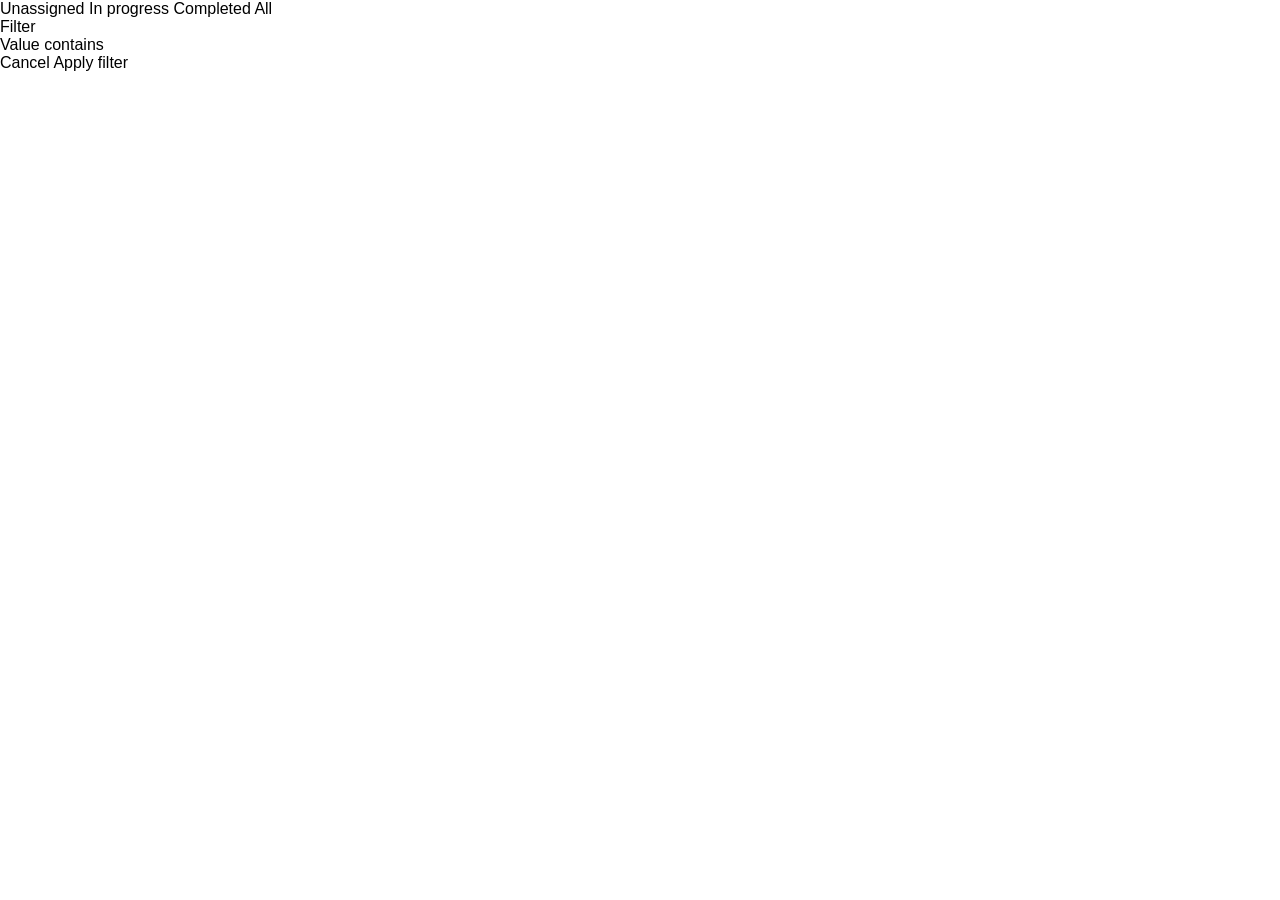
==== index.html @ d5359874 "Add core files for Survey Assignment & Approval application - Implement shared token handling in aut" ====
<!doctype html>
<html lang="en" class="calcite-mode-light">
	<head>
		<meta charset="utf-8" />
		<meta
			name="viewport"
			content="width=device-width, initial-scale=1, maximum-scale=1, user-scalable=no" />
		<title>Survey Assignment &amp; Approval</title>

		<!-- Import map: lets the Map Components package resolve its internal bare
		     `@arcgis/core/...` imports to the same 4.31 CDN build the page imports.
		     MUST come before any module script. -->
		<script type="importmap">
			{
				"imports": {
					"@arcgis/core/": "https://js.arcgis.com/4.31/@arcgis/core/"
				}
			}
		</script>

		<!-- Calcite Design System -->
		<link
			rel="stylesheet"
			href="https://js.arcgis.com/calcite-components/2.13.2/calcite.css" />
		<script
			type="module"
			src="https://js.arcgis.com/calcite-components/2.13.2/calcite.esm.js"></script>

		<!-- ArcGIS Maps SDK theme -->
		<link
			rel="stylesheet"
			href="https://js.arcgis.com/4.31/esri/themes/light/main.css" />

		<!-- ArcGIS Map Components (provides <arcgis-feature-table>). -->
		<script
			type="module"
			src="https://js.arcgis.com/4.31/map-components/arcgis-map-components.esm.js"></script>

		<link rel="stylesheet" href="styles.css" />
	</head>

	<body>
		<calcite-shell>
			<calcite-panel heading="Survey Assignment &amp; Approval">
				<calcite-tabs bordered>
					<calcite-tab-nav slot="title-group">
						<calcite-tab-title selected tab="unassigned"
							>Unassigned</calcite-tab-title
						>
						<calcite-tab-title tab="in-progress"
							>In progress</calcite-tab-title
						>
						<calcite-tab-title tab="completed">Completed</calcite-tab-title>
						<calcite-tab-title tab="all">All</calcite-tab-title>
					</calcite-tab-nav>

					<!-- Panes are filled by survey.js (filter bar + table each). -->
					<calcite-tab tab="unassigned" id="pane-unassigned"></calcite-tab>
					<calcite-tab tab="in-progress" id="pane-in-progress"></calcite-tab>
					<calcite-tab tab="completed" id="pane-completed"></calcite-tab>
					<calcite-tab tab="all" id="pane-all"></calcite-tab>
				</calcite-tabs>
			</calcite-panel>

			<calcite-alert
				id="app-alert"
				auto-close
				auto-close-duration="medium"
				scale="m"
				slot="alerts">
				<div slot="title" id="alert-title"></div>
				<div slot="message" id="alert-message"></div>
			</calcite-alert>
		</calcite-shell>

		<!-- Shared column filter modal (opened from a column's ⋯ → Filter…). -->
		<calcite-modal
			id="filter-dialog"
			width-scale="s"
			aria-labelledby="filter-dialog-heading">
			<div slot="header" id="filter-dialog-heading">Filter</div>
			<div slot="content">
				<calcite-label>
					<span id="filter-dialog-label">Value contains</span>
					<calcite-input
						id="filter-input"
						placeholder="Type a value…"
						clearable></calcite-input>
				</calcite-label>
			</div>
			<calcite-button
				slot="secondary"
				appearance="outline"
				kind="neutral"
				id="filter-cancel">
				Cancel
			</calcite-button>
			<calcite-button slot="primary" id="filter-apply">
				Apply filter
			</calcite-button>
		</calcite-modal>

		<calcite-scrim id="boot-scrim" loading></calcite-scrim>

		<script src="config.js"></script>
		<script src="auth.js"></script>
		<script type="module" src="survey.js"></script>
	</body>
</html>
---- styles.css ----
html,
body {
	margin: 0;
	padding: 0;
	height: 100%;
	width: 100%;
	font-family: var(--calcite-sans-family, "Avenir Next", "Helvetica Neue", sans-serif);
}

calcite-shell {
	height: 100%;
}

/* ---- tabs fill chain --------------------------------------------------- *
 * calcite-tabs fills the panel; each tab fills the content region so the
 * table inside stretches to the full available width and height. */

calcite-tabs {
	inline-size: 100%;
	block-size: 100%;
}

calcite-tabs::part(content) {
	flex: 1 1 auto;
	min-block-size: 0;
}

calcite-tab {
	block-size: 100%;
}

/* Each tab lays out as a column: filter bar (auto) + table (fills rest). */
.tab-panel {
	display: flex;
	flex-direction: column;
	block-size: 100%;
	min-block-size: 0;
}

.table-wrap {
	position: relative;
	flex: 1;
	min-height: 0;
}

arcgis-feature-table {
	height: 100%;
	width: 100%;
	display: block;
}

/* Rows read as actionable — clicking one opens the project. */
arcgis-feature-table [role="row"] {
	cursor: pointer;
}

/* ---- applied filters bar ----------------------------------------------- */

.active-filters {
	display: flex;
	align-items: center;
	flex-wrap: wrap;
	gap: 0.5rem;
	padding: 0.5rem 0.75rem;
	border-block-end: 1px solid var(--calcite-color-border-3);
	background: var(--calcite-color-foreground-2);
}

.active-filters[hidden] {
	display: none;
}

.active-filters .af-label {
	font-size: 0.8rem;
	font-weight: 500;
	color: var(--calcite-color-text-3);
}

.filter-chips {
	display: flex;
	flex-wrap: wrap;
	gap: 0.35rem;
	flex: 1;
}

.clear-all-filters {
	margin-inline-start: auto;
}

/* ---- details page ------------------------------------------------------ */

.project-heading {
	display: flex;
	flex-direction: column;
	line-height: 1.25;
	gap: 0.15rem;
}

.project-title {
	font-size: 1.15rem;
	font-weight: 600;
	color: var(--calcite-color-text-1);
}

.project-ref {
	font-size: 0.8rem;
	color: var(--calcite-color-text-3);
}

.tab-body {
	padding: 1rem;
}

.detail-list {
	display: grid;
	grid-template-columns: minmax(10rem, 14rem) 1fr;
	gap: 0.5rem 1.5rem;
	margin: 0;
}

.detail-list dt {
	font-weight: 500;
	color: var(--calcite-color-text-3);
}

.detail-list dd {
	margin: 0;
	color: var(--calcite-color-text-1);
}

/* ---- boot scrim -------------------------------------------------------- */

#boot-scrim[hidden] {
	display: none;
}
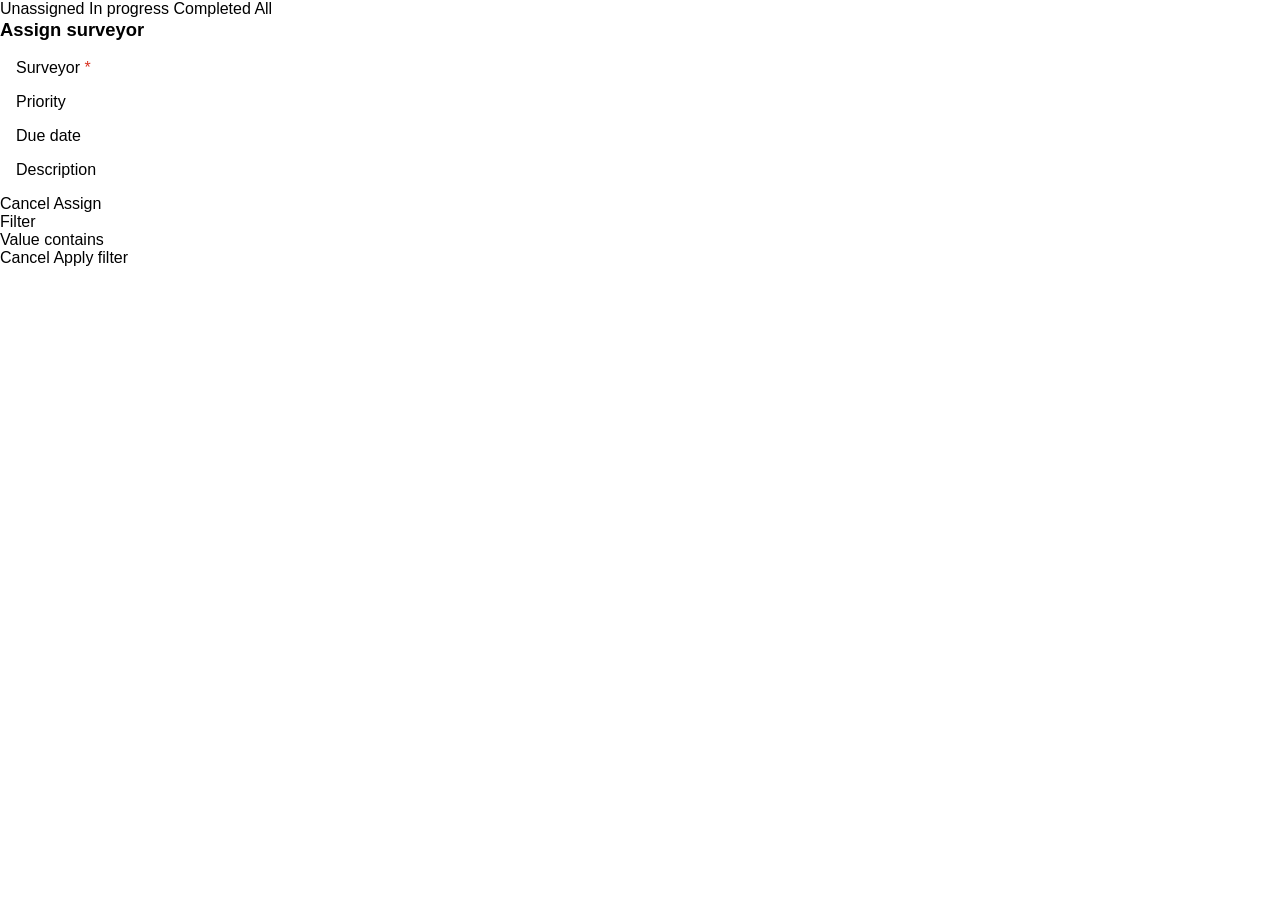
==== commit 1db9cc52: "Implement assignment sheet for surveyor assignment with priority and due date options" ====
--- a/index.html
+++ b/index.html
@@ -73,6 +73,61 @@
 			</calcite-alert>
 		</calcite-shell>
 
+		<!-- Assignment sheet — opened when an Unassigned row is clicked. -->
+		<calcite-sheet
+			id="assign-sheet"
+			position="inline-end"
+			width-scale="m"
+			aria-labelledby="assign-heading">
+			<calcite-panel>
+				<div slot="header-content" class="project-heading">
+					<span class="project-title" id="assign-heading">
+						Assign surveyor
+					</span>
+					<span class="project-ref" id="assign-subheading"></span>
+				</div>
+				<calcite-action
+					slot="header-actions-end"
+					icon="x"
+					text="Close"
+					id="assign-close"></calcite-action>
+
+				<div class="sheet-body">
+					<calcite-label>
+						Surveyor <span class="req">*</span>
+						<calcite-select id="assign-surveyor"></calcite-select>
+					</calcite-label>
+					<calcite-label>
+						Priority
+						<calcite-select id="assign-priority"></calcite-select>
+					</calcite-label>
+					<calcite-label>
+						Due date
+						<calcite-input-date-picker
+							id="assign-due"></calcite-input-date-picker>
+					</calcite-label>
+					<calcite-label>
+						Description
+						<calcite-text-area
+							id="assign-desc"
+							placeholder="Optional notes for the surveyor…"></calcite-text-area>
+					</calcite-label>
+				</div>
+
+				<calcite-button
+					slot="footer-start"
+					appearance="outline"
+					kind="neutral"
+					width="half"
+					id="assign-cancel">
+					Cancel
+				</calcite-button>
+				<calcite-button slot="footer-end" width="half" id="assign-submit">
+					Assign
+				</calcite-button>
+			</calcite-panel>
+		</calcite-sheet>
+
 		<!-- Shared column filter modal (opened from a column's ⋯ → Filter…). -->
 		<calcite-modal
 			id="filter-dialog"
--- a/styles.css
+++ b/styles.css
@@ -128,6 +128,19 @@
 	color: var(--calcite-color-text-1);
 }
 
+/* ---- assignment sheet -------------------------------------------------- */
+
+.sheet-body {
+	padding: 1rem;
+	display: flex;
+	flex-direction: column;
+	gap: 1rem;
+}
+
+.req {
+	color: var(--calcite-color-status-danger, #d83020);
+}
+
 /* ---- boot scrim -------------------------------------------------------- */
 
 #boot-scrim[hidden] {
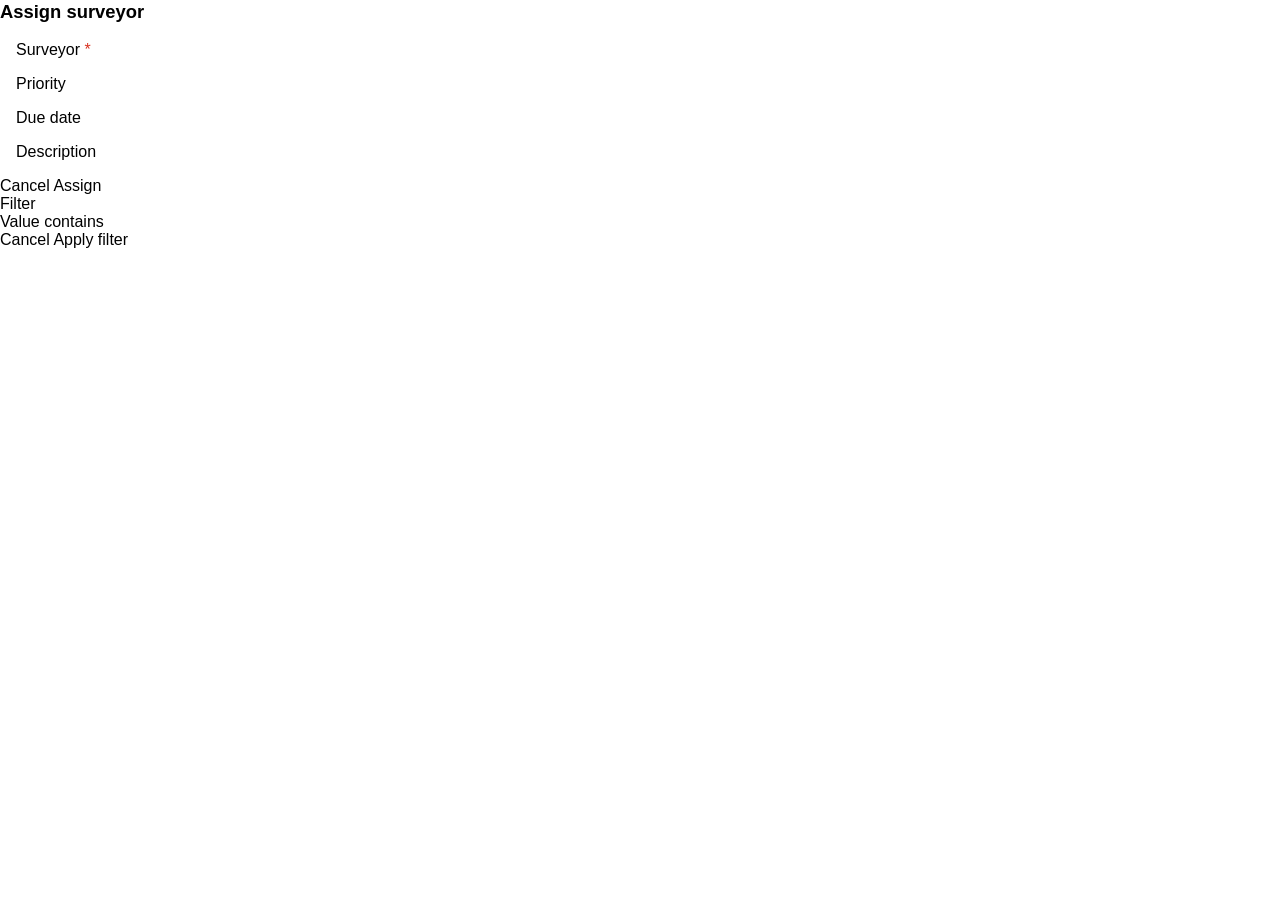
==== commit 606d7c18: "Refactor survey workflow into separate pages and enhance project structure" ====
--- a/index.html
+++ b/index.html
@@ -1,164 +1,17 @@
 <!doctype html>
-<html lang="en" class="calcite-mode-light">
+<html lang="en">
 	<head>
 		<meta charset="utf-8" />
-		<meta
-			name="viewport"
-			content="width=device-width, initial-scale=1, maximum-scale=1, user-scalable=no" />
 		<title>Survey Assignment &amp; Approval</title>
-
-		<!-- Import map: lets the Map Components package resolve its internal bare
-		     `@arcgis/core/...` imports to the same 4.31 CDN build the page imports.
-		     MUST come before any module script. -->
-		<script type="importmap">
-			{
-				"imports": {
-					"@arcgis/core/": "https://js.arcgis.com/4.31/@arcgis/core/"
-				}
-			}
+		<!-- Each workflow tab is now its own page (unassigned.html, in-progress.html,
+		     completed.html). Unassigned is the default entry point. -->
+		<meta http-equiv="refresh" content="0; url=unassigned.html" />
+		<link rel="canonical" href="unassigned.html" />
+	</head>
+	<body>
+		<p>Redirecting to <a href="unassigned.html">Unassigned surveys</a>…</p>
+		<script>
+			window.location.replace("unassigned.html");
 		</script>
-
-		<!-- Calcite Design System -->
-		<link
-			rel="stylesheet"
-			href="https://js.arcgis.com/calcite-components/2.13.2/calcite.css" />
-		<script
-			type="module"
-			src="https://js.arcgis.com/calcite-components/2.13.2/calcite.esm.js"></script>
-
-		<!-- ArcGIS Maps SDK theme -->
-		<link
-			rel="stylesheet"
-			href="https://js.arcgis.com/4.31/esri/themes/light/main.css" />
-
-		<!-- ArcGIS Map Components (provides <arcgis-feature-table>). -->
-		<script
-			type="module"
-			src="https://js.arcgis.com/4.31/map-components/arcgis-map-components.esm.js"></script>
-
-		<link rel="stylesheet" href="styles.css" />
-	</head>
-
-	<body>
-		<calcite-shell>
-			<calcite-panel heading="Survey Assignment &amp; Approval">
-				<calcite-tabs bordered>
-					<calcite-tab-nav slot="title-group">
-						<calcite-tab-title selected tab="unassigned"
-							>Unassigned</calcite-tab-title
-						>
-						<calcite-tab-title tab="in-progress"
-							>In progress</calcite-tab-title
-						>
-						<calcite-tab-title tab="completed">Completed</calcite-tab-title>
-						<calcite-tab-title tab="all">All</calcite-tab-title>
-					</calcite-tab-nav>
-
-					<!-- Panes are filled by survey.js (filter bar + table each). -->
-					<calcite-tab tab="unassigned" id="pane-unassigned"></calcite-tab>
-					<calcite-tab tab="in-progress" id="pane-in-progress"></calcite-tab>
-					<calcite-tab tab="completed" id="pane-completed"></calcite-tab>
-					<calcite-tab tab="all" id="pane-all"></calcite-tab>
-				</calcite-tabs>
-			</calcite-panel>
-
-			<calcite-alert
-				id="app-alert"
-				auto-close
-				auto-close-duration="medium"
-				scale="m"
-				slot="alerts">
-				<div slot="title" id="alert-title"></div>
-				<div slot="message" id="alert-message"></div>
-			</calcite-alert>
-		</calcite-shell>
-
-		<!-- Assignment sheet — opened when an Unassigned row is clicked. -->
-		<calcite-sheet
-			id="assign-sheet"
-			position="inline-end"
-			width-scale="m"
-			aria-labelledby="assign-heading">
-			<calcite-panel>
-				<div slot="header-content" class="project-heading">
-					<span class="project-title" id="assign-heading">
-						Assign surveyor
-					</span>
-					<span class="project-ref" id="assign-subheading"></span>
-				</div>
-				<calcite-action
-					slot="header-actions-end"
-					icon="x"
-					text="Close"
-					id="assign-close"></calcite-action>
-
-				<div class="sheet-body">
-					<calcite-label>
-						Surveyor <span class="req">*</span>
-						<calcite-select id="assign-surveyor"></calcite-select>
-					</calcite-label>
-					<calcite-label>
-						Priority
-						<calcite-select id="assign-priority"></calcite-select>
-					</calcite-label>
-					<calcite-label>
-						Due date
-						<calcite-input-date-picker
-							id="assign-due"></calcite-input-date-picker>
-					</calcite-label>
-					<calcite-label>
-						Description
-						<calcite-text-area
-							id="assign-desc"
-							placeholder="Optional notes for the surveyor…"></calcite-text-area>
-					</calcite-label>
-				</div>
-
-				<calcite-button
-					slot="footer-start"
-					appearance="outline"
-					kind="neutral"
-					width="half"
-					id="assign-cancel">
-					Cancel
-				</calcite-button>
-				<calcite-button slot="footer-end" width="half" id="assign-submit">
-					Assign
-				</calcite-button>
-			</calcite-panel>
-		</calcite-sheet>
-
-		<!-- Shared column filter modal (opened from a column's ⋯ → Filter…). -->
-		<calcite-modal
-			id="filter-dialog"
-			width-scale="s"
-			aria-labelledby="filter-dialog-heading">
-			<div slot="header" id="filter-dialog-heading">Filter</div>
-			<div slot="content">
-				<calcite-label>
-					<span id="filter-dialog-label">Value contains</span>
-					<calcite-input
-						id="filter-input"
-						placeholder="Type a value…"
-						clearable></calcite-input>
-				</calcite-label>
-			</div>
-			<calcite-button
-				slot="secondary"
-				appearance="outline"
-				kind="neutral"
-				id="filter-cancel">
-				Cancel
-			</calcite-button>
-			<calcite-button slot="primary" id="filter-apply">
-				Apply filter
-			</calcite-button>
-		</calcite-modal>
-
-		<calcite-scrim id="boot-scrim" loading></calcite-scrim>
-
-		<script src="config.js"></script>
-		<script src="auth.js"></script>
-		<script type="module" src="survey.js"></script>
 	</body>
 </html>
